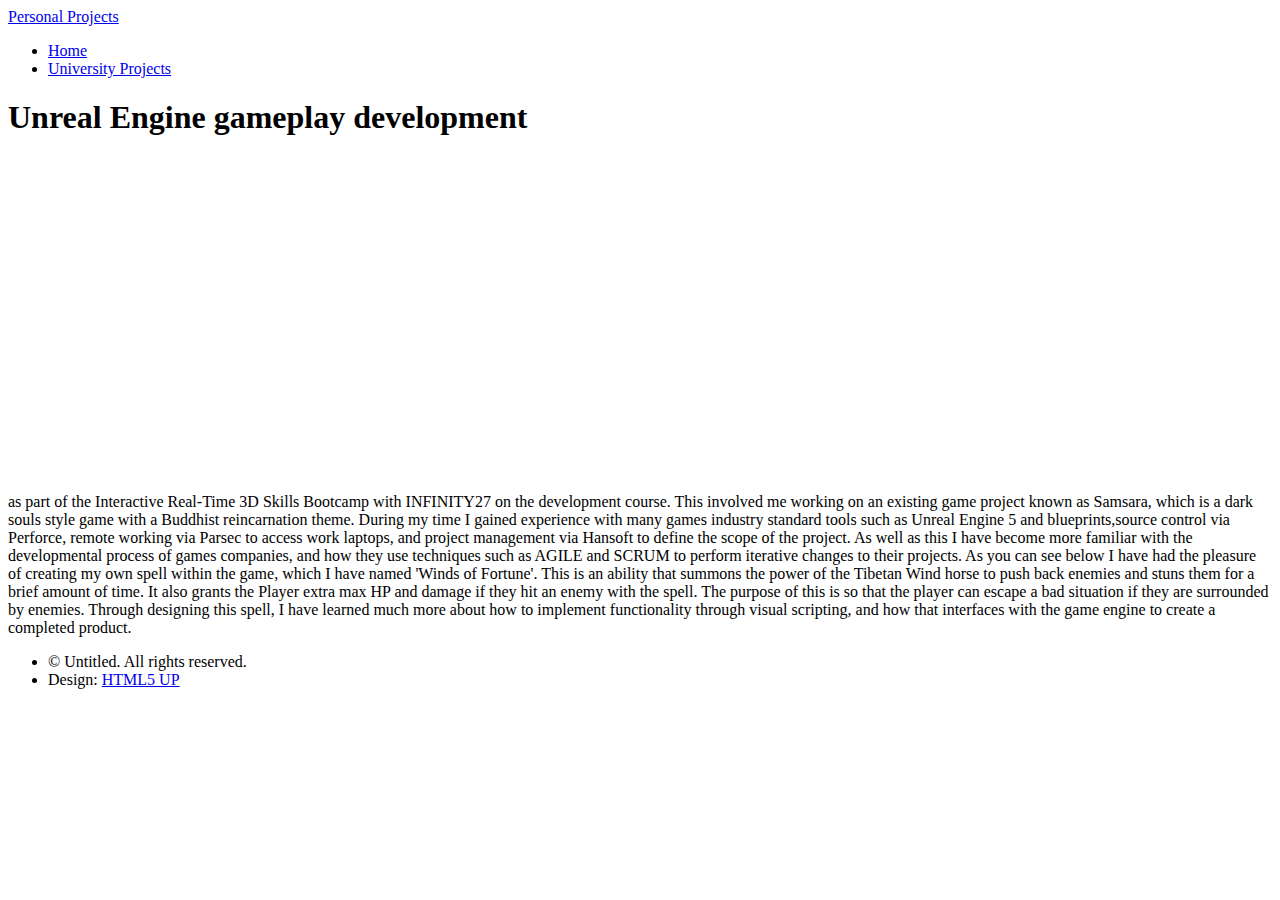
==== Personal projects.html @ 854c85a3 "Unreal bootcamp" ====
﻿<!DOCTYPE HTML>
<!--
	Hyperspace by HTML5 UP
	html5up.net | @ajlkn
	Free for personal and commercial use under the CCA 3.0 license (html5up.net/license)
-->
<html>
	<head>
		<title>Personal Projects - Charlie G</title>
		<meta charset="utf-8" />
		<meta name="viewport" content="width=device-width, initial-scale=1, user-scalable=no" />
		<link rel="stylesheet" href="assets/css/main.css" />
		<noscript><link rel="stylesheet" href="assets/css/noscript.css" /></noscript>
	</head>
	<body class="is-preload">

		<!-- Header -->
			<header id="header">
				<a href="index.html" class="title">Personal Projects</a>
				<nav>
					<ul>
						<li><a href="index.html">Home</a></li>
						<li><a href="Uni projects.html" class="active">University Projects</a></li>
						<!-- <li><a href="elements.html">Elements</a></li> -->
					</ul>
				</nav>
			</header>

		<!-- Wrapper -->
			<div id="wrapper">

				<!-- Main -->
					<section id="main" class="wrapper">
						<div class="inner">
							<h1 class="major"> Unreal Engine gameplay development</h1>
							<iframe width="560" height="315" src="https://www.youtube.com/embed/aLFKY58iyYY?si=y1OBGlh5UAkzBnVq" title="YouTube video player" frameborder="0" allow="accelerometer; autoplay; clipboard-write; encrypted-media; gyroscope; picture-in-picture; web-share" referrerpolicy="strict-origin-when-cross-origin" allowfullscreen></iframe>
							<p>as part of the Interactive Real-Time 3D Skills Bootcamp with INFINITY27 on the development course. This involved me working on an 
								existing game project known as Samsara, which is a dark souls style game with a Buddhist reincarnation theme. During my time I 
								gained experience with many games industry standard tools such as Unreal Engine 5 and blueprints,source control via Perforce,
								remote working via Parsec to access work laptops, and project management via Hansoft to define the scope of the project. As well 
								as this I have become more familiar with the developmental process of games companies, and how they use techniques such as AGILE 
								and SCRUM to perform iterative changes to their projects. As you can see below I have had the pleasure of creating my own spell 
								within the game, which I have named 'Winds of Fortune'. This is an ability that summons the power of the Tibetan Wind horse to push 
								back enemies and stuns them for a brief amount of time. It also grants the Player extra max HP and damage if they hit an enemy with 
								the spell. The purpose of this is so that the player can escape a bad situation if they are surrounded by enemies. Through designing
								this spell, I have learned much more about how to implement functionality through visual scripting, and how that interfaces with the
								 game engine to create a completed product. 
							</p>
						</div>
					</section>

			</div>

		<!-- Footer -->
			<footer id="footer" class="wrapper alt">
				<div class="inner">
					<ul class="menu">
						<li>&copy; Untitled. All rights reserved.</li><li>Design: <a href="http://html5up.net">HTML5 UP</a></li>
					</ul>
				</div>
			</footer>

		<!-- Scripts -->
			<script src="assets/js/jquery.min.js"></script>
			<script src="assets/js/jquery.scrollex.min.js"></script>
			<script src="assets/js/jquery.scrolly.min.js"></script>
			<script src="assets/js/browser.min.js"></script>
			<script src="assets/js/breakpoints.min.js"></script>
			<script src="assets/js/util.js"></script>
			<script src="assets/js/main.js"></script>

	</body>
</html>
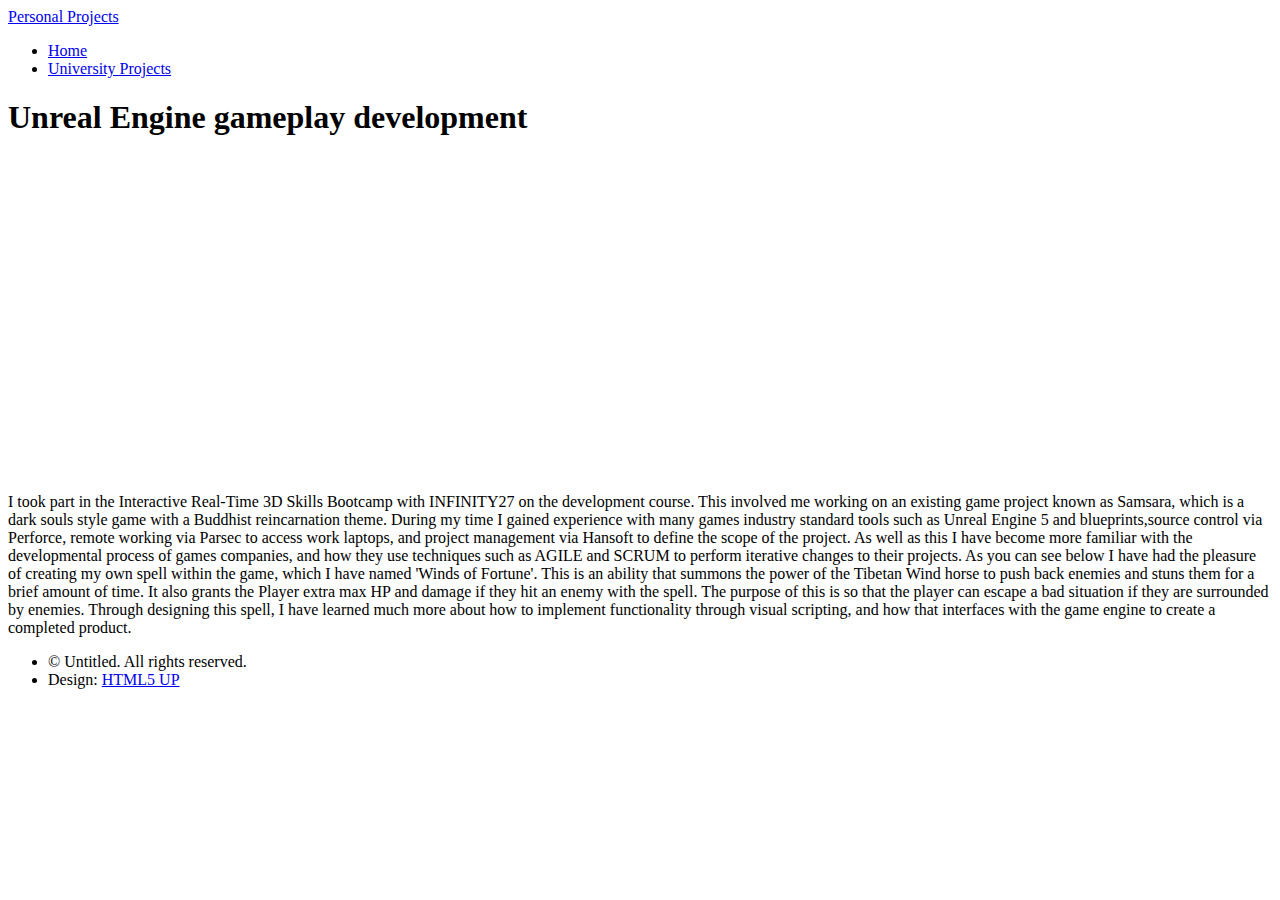
==== commit 7f313ee9: "spelling error" ====
--- a/Personal projects.html
+++ b/Personal projects.html
@@ -34,7 +34,7 @@
 						<div class="inner">
 							<h1 class="major"> Unreal Engine gameplay development</h1>
 							<iframe width="560" height="315" src="https://www.youtube.com/embed/aLFKY58iyYY?si=y1OBGlh5UAkzBnVq" title="YouTube video player" frameborder="0" allow="accelerometer; autoplay; clipboard-write; encrypted-media; gyroscope; picture-in-picture; web-share" referrerpolicy="strict-origin-when-cross-origin" allowfullscreen></iframe>
-							<p>as part of the Interactive Real-Time 3D Skills Bootcamp with INFINITY27 on the development course. This involved me working on an 
+							<p>I took part in the Interactive Real-Time 3D Skills Bootcamp with INFINITY27 on the development course. This involved me working on an 
 								existing game project known as Samsara, which is a dark souls style game with a Buddhist reincarnation theme. During my time I 
 								gained experience with many games industry standard tools such as Unreal Engine 5 and blueprints,source control via Perforce,
 								remote working via Parsec to access work laptops, and project management via Hansoft to define the scope of the project. As well 
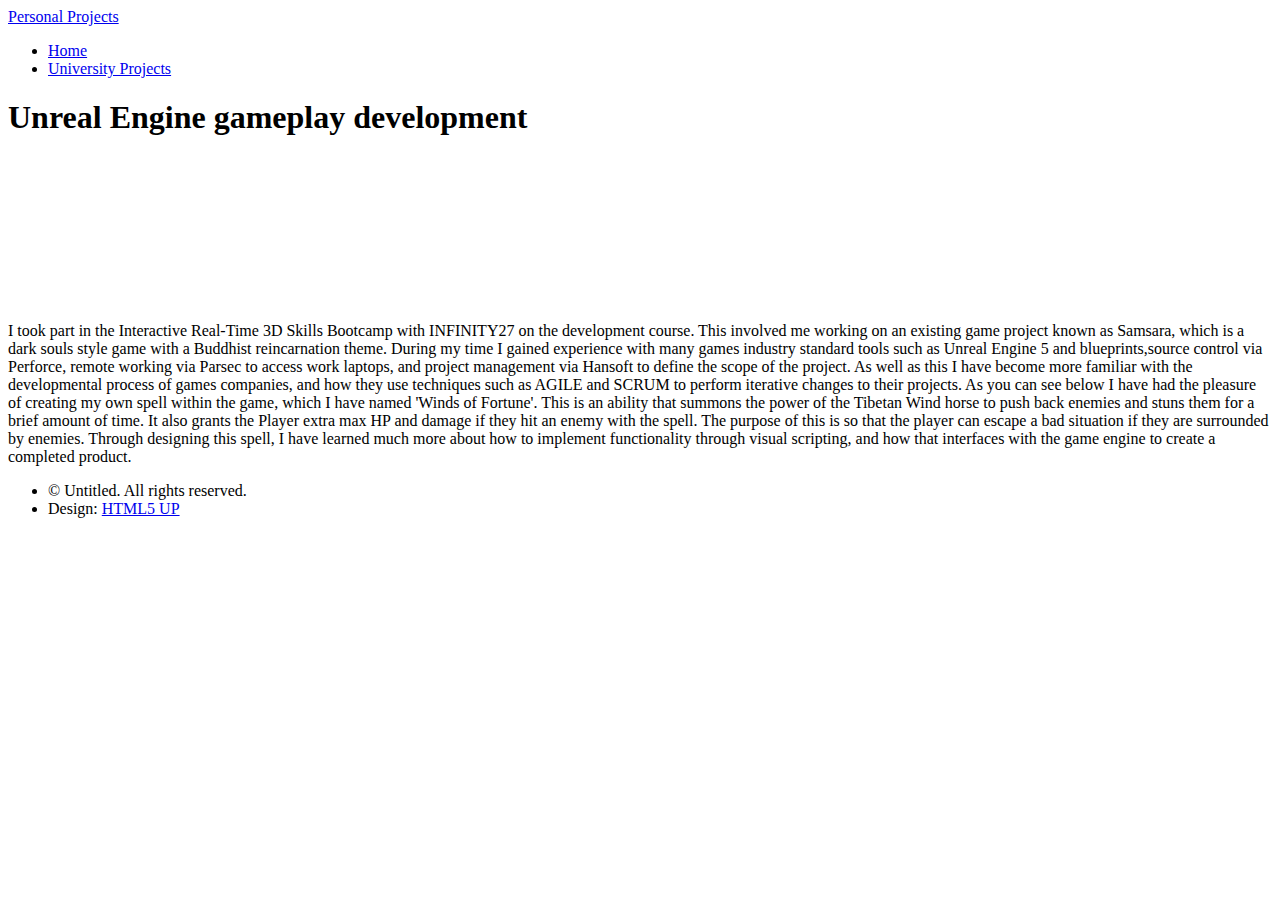
==== commit 87dd7bbe: "testing phone" ====
--- a/Personal projects.html
+++ b/Personal projects.html
@@ -33,7 +33,7 @@
 					<section id="main" class="wrapper">
 						<div class="inner">
 							<h1 class="major"> Unreal Engine gameplay development</h1>
-							<iframe width="560" height="315" src="https://www.youtube.com/embed/aLFKY58iyYY?si=y1OBGlh5UAkzBnVq" title="YouTube video player" frameborder="0" allow="accelerometer; autoplay; clipboard-write; encrypted-media; gyroscope; picture-in-picture; web-share" referrerpolicy="strict-origin-when-cross-origin" allowfullscreen></iframe>
+							<iframe width="256" height="144" src="https://www.youtube.com/embed/aLFKY58iyYY?si=y1OBGlh5UAkzBnVq" title="YouTube video player" frameborder="0" allow="accelerometer; autoplay; clipboard-write; encrypted-media; gyroscope; picture-in-picture; web-share" referrerpolicy="strict-origin-when-cross-origin" allowfullscreen></iframe>
 							<p>I took part in the Interactive Real-Time 3D Skills Bootcamp with INFINITY27 on the development course. This involved me working on an 
 								existing game project known as Samsara, which is a dark souls style game with a Buddhist reincarnation theme. During my time I 
 								gained experience with many games industry standard tools such as Unreal Engine 5 and blueprints,source control via Perforce,
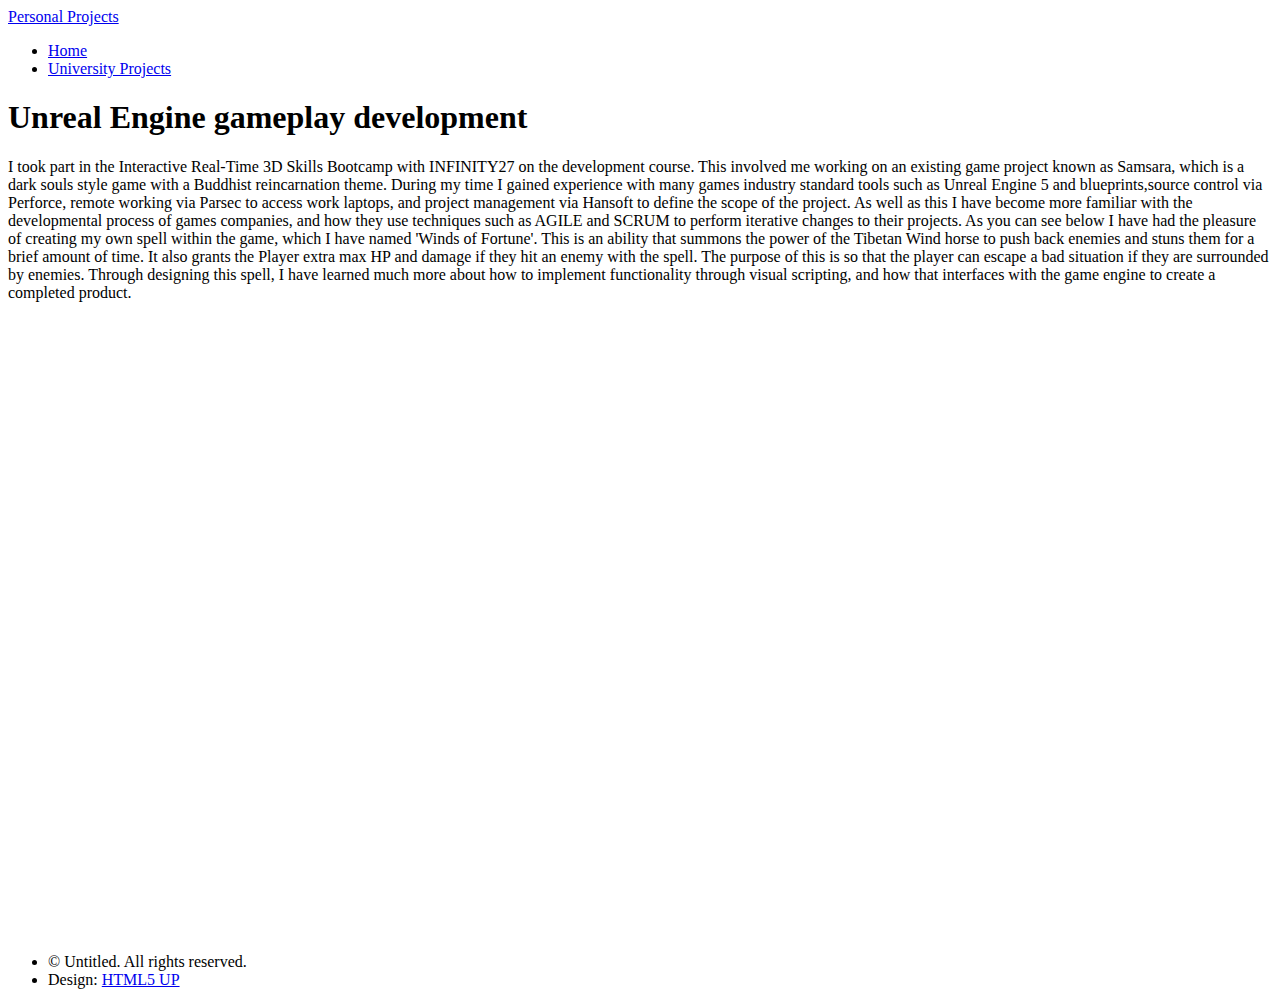
==== commit d1d84bf1: "kyle did shit and it works thanks" ====
--- a/Personal projects.html
+++ b/Personal projects.html
@@ -31,9 +31,9 @@
 
 				<!-- Main -->
 					<section id="main" class="wrapper">
-						<div class="inner">
+						<div class="responsive-container">
 							<h1 class="major"> Unreal Engine gameplay development</h1>
-							<iframe width="256" height="144" src="https://www.youtube.com/embed/aLFKY58iyYY?si=y1OBGlh5UAkzBnVq" title="YouTube video player" frameborder="0" allow="accelerometer; autoplay; clipboard-write; encrypted-media; gyroscope; picture-in-picture; web-share" referrerpolicy="strict-origin-when-cross-origin" allowfullscreen></iframe>
+							<iframe src="https://www.youtube.com/embed/aLFKY58iyYY?si=y1OBGlh5UAkzBnVq" title="YouTube video player" frameborder="0" allow="accelerometer; autoplay; clipboard-write; encrypted-media; gyroscope; picture-in-picture; web-share" referrerpolicy="strict-origin-when-cross-origin" allowfullscreen></iframe>
 							<p>I took part in the Interactive Real-Time 3D Skills Bootcamp with INFINITY27 on the development course. This involved me working on an 
 								existing game project known as Samsara, which is a dark souls style game with a Buddhist reincarnation theme. During my time I 
 								gained experience with many games industry standard tools such as Unreal Engine 5 and blueprints,source control via Perforce,
@@ -70,4 +70,22 @@
 			<script src="assets/js/main.js"></script>
 
 	</body>
+
+	<style> /* anything in style is css */
+		.responsive-container {
+		  position: relative; /* relative to its default position*/
+		  width: 100%;
+		  padding-bottom: 66.25%; /* 16:9 aspect ratio */
+		  height: 0;
+		}
+  
+		.responsive-container iframe {
+		  position: absolute; /*relative to top left corner */
+		  top: 0;
+		  left: 0;
+		  width: 40%;
+		  height: 50%;
+		  border: 0;
+		}
+	  </style>
 </html>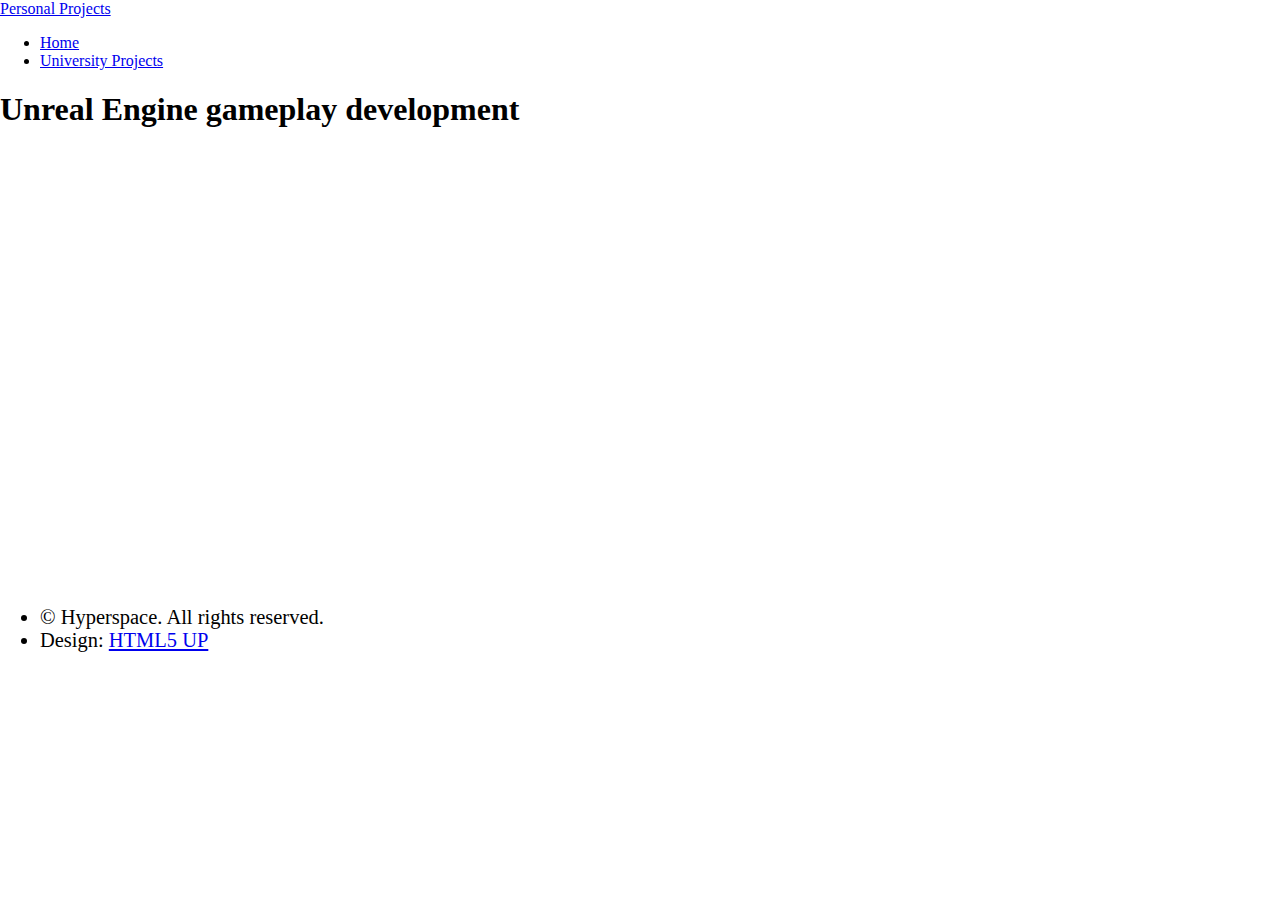
==== commit 06b8edf1: "proper formatting for personal projects" ====
--- a/Personal projects.html
+++ b/Personal projects.html
@@ -30,22 +30,29 @@
 			<div id="wrapper">
 
 				<!-- Main -->
+				<h1 class="major"> Unreal Engine gameplay development</h1>
 					<section id="main" class="wrapper">
 						<div class="responsive-container">
-							<h1 class="major"> Unreal Engine gameplay development</h1>
 							<iframe src="https://www.youtube.com/embed/aLFKY58iyYY?si=y1OBGlh5UAkzBnVq" title="YouTube video player" frameborder="0" allow="accelerometer; autoplay; clipboard-write; encrypted-media; gyroscope; picture-in-picture; web-share" referrerpolicy="strict-origin-when-cross-origin" allowfullscreen></iframe>
-							<p>I took part in the Interactive Real-Time 3D Skills Bootcamp with INFINITY27 on the development course. This involved me working on an 
-								existing game project known as Samsara, which is a dark souls style game with a Buddhist reincarnation theme. During my time I 
-								gained experience with many games industry standard tools such as Unreal Engine 5 and blueprints,source control via Perforce,
-								remote working via Parsec to access work laptops, and project management via Hansoft to define the scope of the project. As well 
-								as this I have become more familiar with the developmental process of games companies, and how they use techniques such as AGILE 
-								and SCRUM to perform iterative changes to their projects. As you can see below I have had the pleasure of creating my own spell 
-								within the game, which I have named 'Winds of Fortune'. This is an ability that summons the power of the Tibetan Wind horse to push 
-								back enemies and stuns them for a brief amount of time. It also grants the Player extra max HP and damage if they hit an enemy with 
-								the spell. The purpose of this is so that the player can escape a bad situation if they are surrounded by enemies. Through designing
-								this spell, I have learned much more about how to implement functionality through visual scripting, and how that interfaces with the
-								 game engine to create a completed product. 
-							</p>
+						</p>
+						</div>
+						<div class="text">
+						<p>I took part in the Interactive Real-Time 3D Skills Bootcamp with INFINITY27 on the development course. This involved me working on an 
+							existing game project known as Samsara, which is a dark souls style game with a Buddhist reincarnation theme. During my time I 
+							gained experience with many games industry standard tools such as Unreal Engine 5 and blueprints, source control via Perforce,
+							remote working via Parsec to access work laptops, and project management via Hansoft to define the scope of the project.
+						</p>
+						</div>
+						<div class = "text-bottom">
+							<p>As well as this I have become more familiar with the developmental process of games companies, and how they use techniques such as AGILE 
+							and SCRUM to perform iterative changes to their projects. As you can see below I have had the pleasure of creating my own spell 
+							within the game, which I have named 'Winds of Fortune'. This is an ability that summons the power of the Tibetan Wind horse to push 
+							back enemies and stuns them for a brief amount of time. It also grants the Player extra max HP and damage if they hit an enemy with 
+							the spell. The purpose of this is so that the player can escape a bad situation if they are surrounded by enemies. Through designing
+							this spell, I have learned much more about how to implement functionality through visual scripting, and how that interfaces with the
+							game engine to create a completed product. 
+						</p>
+
 						</div>
 					</section>
 
@@ -55,7 +62,7 @@
 			<footer id="footer" class="wrapper alt">
 				<div class="inner">
 					<ul class="menu">
-						<li>&copy; Untitled. All rights reserved.</li><li>Design: <a href="http://html5up.net">HTML5 UP</a></li>
+						<li>&copy; Hyperspace. All rights reserved.</li><li>Design: <a href="http://html5up.net">HTML5 UP</a></li>
 					</ul>
 				</div>
 			</footer>
@@ -72,20 +79,62 @@
 	</body>
 
 	<style> /* anything in style is css */
+	    
 		.responsive-container {
 		  position: relative; /* relative to its default position*/
 		  width: 100%;
-		  padding-bottom: 66.25%; /* 16:9 aspect ratio */
+		  padding-bottom: 56.25%; /* 16:9 aspect ratio */
 		  height: 0;
+		  
 		}
   
 		.responsive-container iframe {
+	
 		  position: absolute; /*relative to top left corner */
-		  top: 0;
-		  left: 0;
-		  width: 40%;
-		  height: 50%;
-		  border: 0;
+
+		  border-radius: 10px;
+		  width: 100%;
+		  height: 100%;
+		  border: 3px solid #fff;
 		}
+		
+		body {
+        	margin: 0;
+        	padding: 0;
+      	}
+
+      .wrapper {
+        display: grid;
+        grid-template-columns: 2fr 1fr;
+        grid-template-rows: auto;
+        gap: 20px;
+        padding: 20x;
+        font-size: 1.6vw;
+        margin: 0 auto;
+      }
+
+      .text {
+        grid-column: 1 / 2;
+        grid-row: 1 / 2;
+		color : #fff;
+      }
+
+      .text-bottom {
+        grid-column: 1 / 3;
+        grid-row: 2 / 3;
+		color : #fff;
+			
+      }
+
+      .image {
+        grid-column: 2 / 3;
+        grid-row: 1 / 2;
+      }
+
+      .image img {
+        max-width: 100%;
+        height: auto;
+        border: 1px solid #ccc;
+      }
 	  </style>
 </html>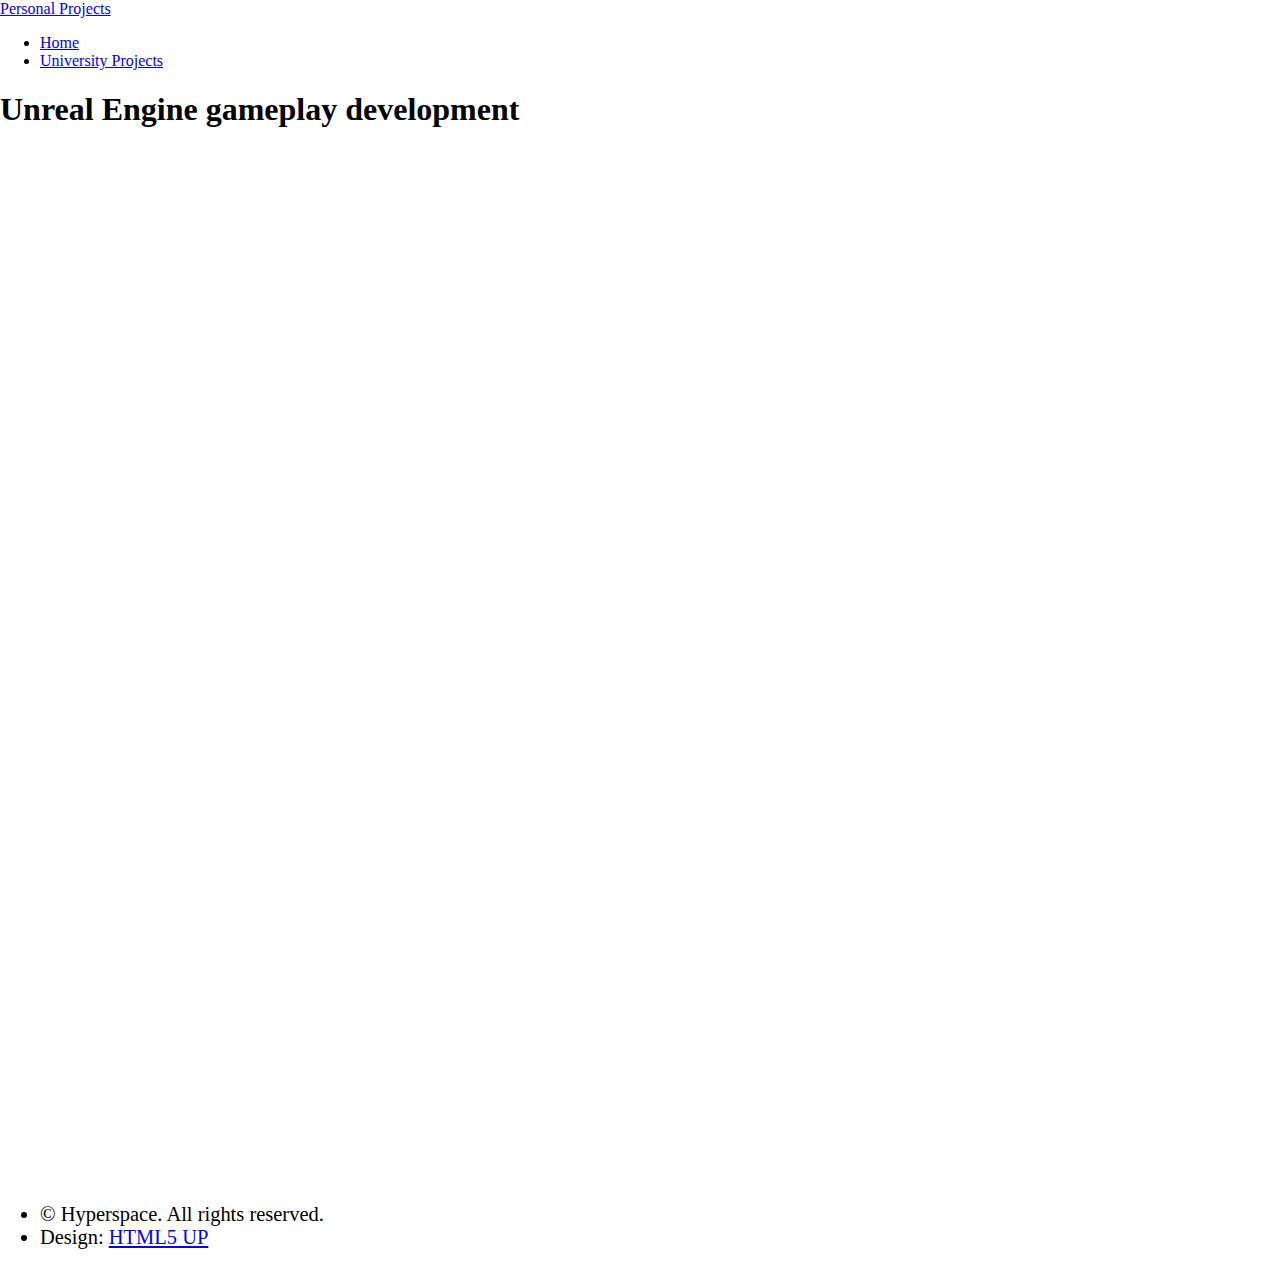
==== commit f003e25a: "good on pc" ====
--- a/Personal projects.html
+++ b/Personal projects.html
@@ -57,8 +57,7 @@
 					</section>
 
 			</div>
-
-		<!-- Footer -->
+			<!-- Footer -->
 			<footer id="footer" class="wrapper alt">
 				<div class="inner">
 					<ul class="menu">
@@ -66,6 +65,7 @@
 					</ul>
 				</div>
 			</footer>
+		
 
 		<!-- Scripts -->
 			<script src="assets/js/jquery.min.js"></script>
@@ -79,7 +79,13 @@
 	</body>
 
 	<style> /* anything in style is css */
-	    
+	     
+		@media (max-width: 600px)and(orientation: portrait){
+			.header{
+				height: 80%;
+				font-size: 80%;
+			}
+		}
 		.responsive-container {
 		  position: relative; /* relative to its default position*/
 		  width: 100%;
@@ -87,7 +93,7 @@
 		  height: 0;
 		  
 		}
-  
+       
 		.responsive-container iframe {
 	
 		  position: absolute; /*relative to top left corner */
@@ -110,18 +116,20 @@
         gap: 20px;
         padding: 20x;
         font-size: 1.6vw;
+		overflow-x: hidden;
         margin: 0 auto;
+		
       }
 
       .text {
-        grid-column: 1 / 2;
+        grid-column: 2 / 3;
         grid-row: 1 / 2;
 		color : #fff;
       }
 
       .text-bottom {
         grid-column: 1 / 3;
-        grid-row: 2 / 3;
+        grid-row: 2 / 30;
 		color : #fff;
 			
       }
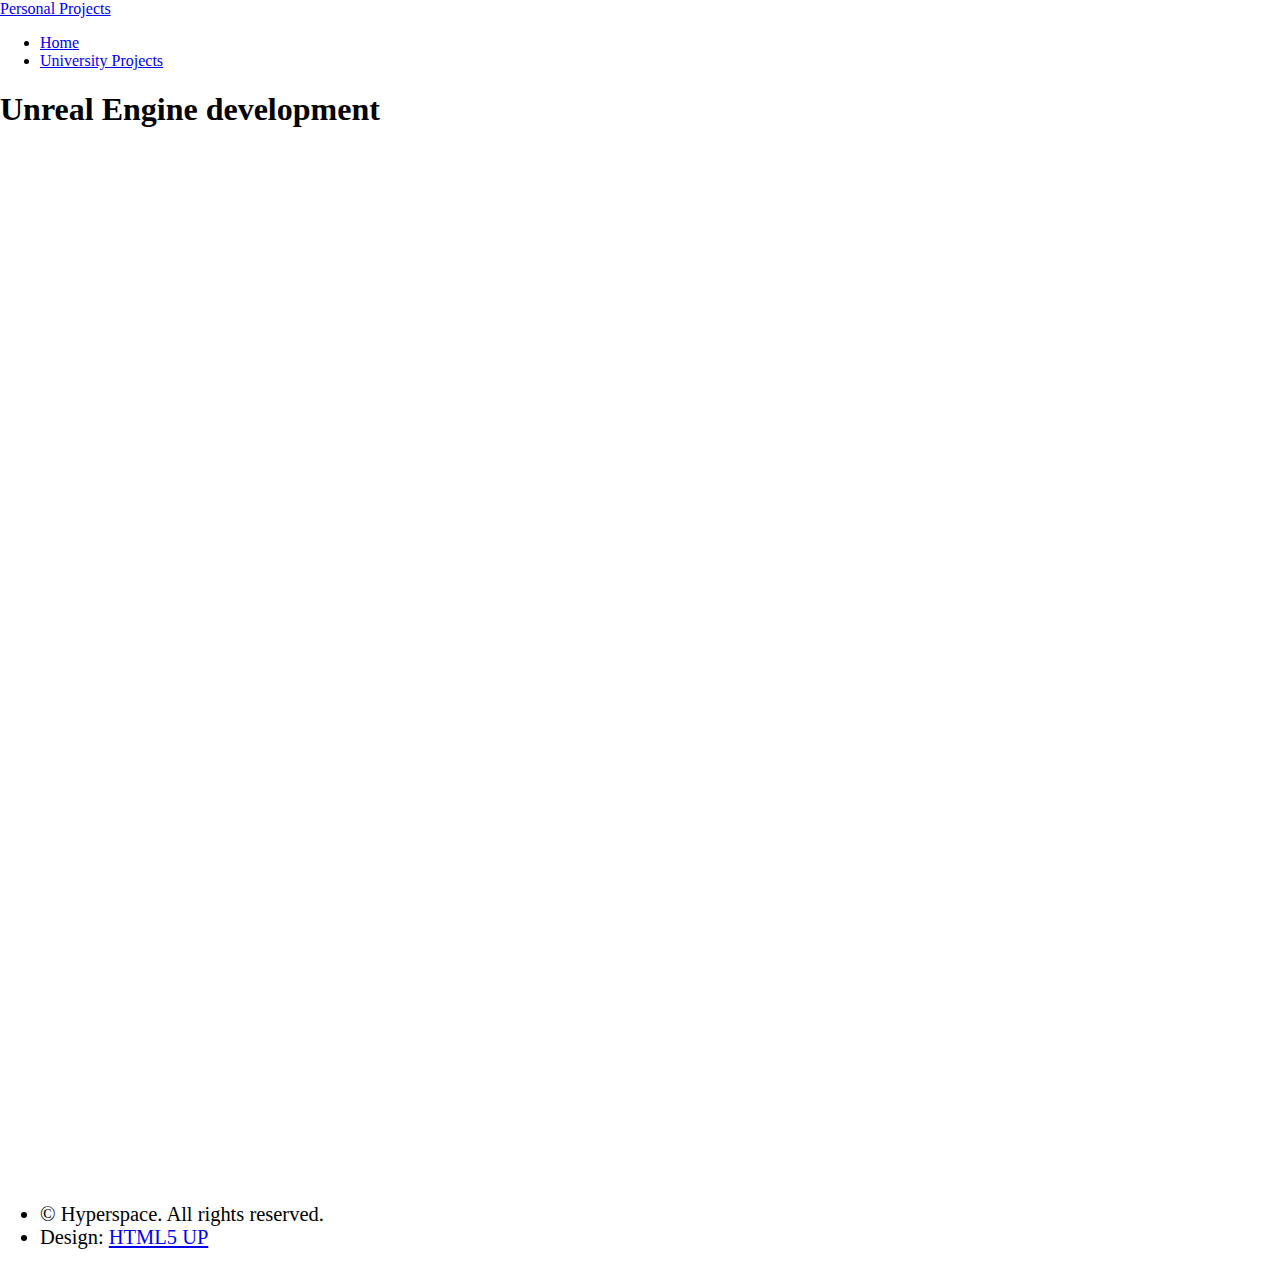
==== commit f5ebc9a4: "just need to change the uni projects page" ====
--- a/Personal projects.html
+++ b/Personal projects.html
@@ -30,7 +30,7 @@
 			<div id="wrapper">
 
 				<!-- Main -->
-				<h1 class="major"> Unreal Engine gameplay development</h1>
+				<h1 class="major"> Unreal Engine development</h1>
 					<section id="main" class="wrapper">
 						<div class="responsive-container">
 							<iframe src="https://www.youtube.com/embed/aLFKY58iyYY?si=y1OBGlh5UAkzBnVq" title="YouTube video player" frameborder="0" allow="accelerometer; autoplay; clipboard-write; encrypted-media; gyroscope; picture-in-picture; web-share" referrerpolicy="strict-origin-when-cross-origin" allowfullscreen></iframe>
@@ -79,13 +79,7 @@
 	</body>
 
 	<style> /* anything in style is css */
-	     
-		@media (max-width: 600px)and(orientation: portrait){
-			.header{
-				height: 80%;
-				font-size: 80%;
-			}
-		}
+	 
 		.responsive-container {
 		  position: relative; /* relative to its default position*/
 		  width: 100%;
@@ -119,6 +113,7 @@
 		overflow-x: hidden;
         margin: 0 auto;
 		
+		
       }
 
       .text {
